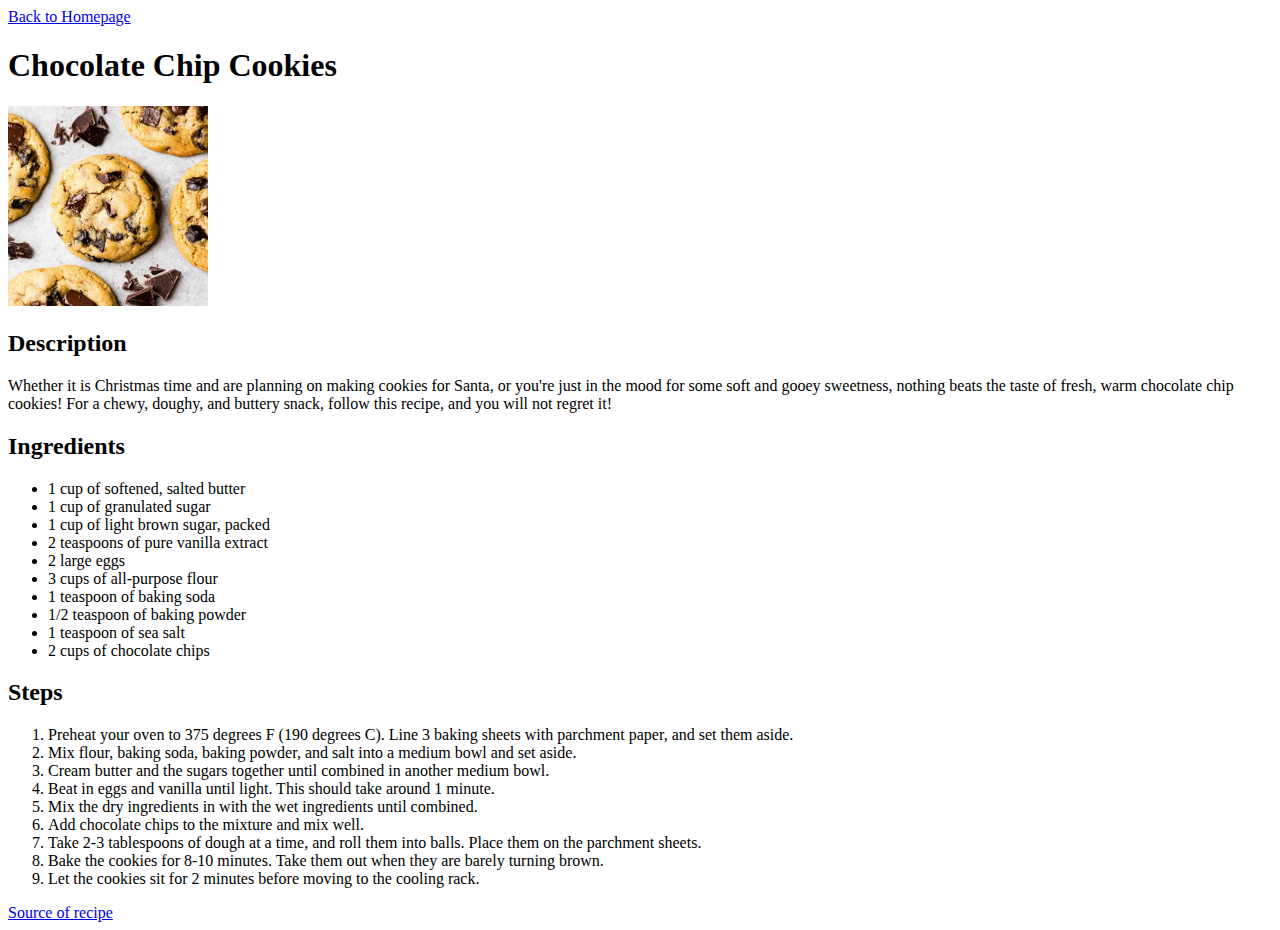
==== recipes/chocolate-chip-cookies.html @ b5809bcd "Create chocolate-chip-cookies.html page" ====
<!DOCTYPE html>
<html lang="en">
<head>
  <meta charset="UTF-8">
  <meta name="viewport" content="width=device-width, initial-scale=1.0">
  <title>Chocolate Chip Cookies</title>
</head>
<body>
  <a href="../index.html">Back to Homepage</a>
  <h1>Chocolate Chip Cookies</h1>
  <img src="../imgs/cookies.jpg" alt="An image of chocolate chip cookies" height="200">
  <h2>Description</h2>
  <p>Whether it is Christmas time and are planning on making cookies for Santa, or you're just in the mood for some soft and gooey sweetness,
    nothing beats the taste of fresh, warm chocolate chip cookies! For a chewy, doughy, and buttery snack, follow this recipe, and you will not
    regret it!
  </p>
  <h2>Ingredients</h2>
  <ul>
    <li>1 cup of softened, salted butter</li>
    <li>1 cup of granulated sugar</li>
    <li>1 cup of light brown sugar, packed</li>
    <li>2 teaspoons of pure vanilla extract</li>
    <li>2 large eggs</li>
    <li>3 cups of all-purpose flour</li>
    <li>1 teaspoon of baking soda</li>
    <li>1/2 teaspoon of baking powder</li>
    <li>1 teaspoon of sea salt</li>
    <li>2 cups of chocolate chips</li>
  </ul>
  <h2>Steps</h2>
  <ol>
    <li>Preheat your oven to 375 degrees F (190 degrees C). Line 3 baking sheets with parchment paper, and set them aside.</li>
    <li>Mix flour, baking soda, baking powder, and salt into a medium bowl and set aside.</li>
    <li>Cream butter and the sugars together until combined in another medium bowl.</li>
    <li>Beat in eggs and vanilla until light. This should take around 1 minute.</li>
    <li>Mix the dry ingredients in with the wet ingredients until combined.</li>
    <li>Add chocolate chips to the mixture and mix well.</li>
    <li>Take 2-3 tablespoons of dough at a time, and roll them into balls. Place them on the parchment sheets.</li>
    <li>Bake the cookies for 8-10 minutes. Take them out when they are barely turning brown.</li>
    <li>Let the cookies sit for 2 minutes before moving to the cooling rack.</li>
  </ol>
  <a href="https://joyfoodsunshine.com/the-most-amazing-chocolate-chip-cookies/" target="_blank" rel="noopener">Source of recipe</a>
</body>
</html>
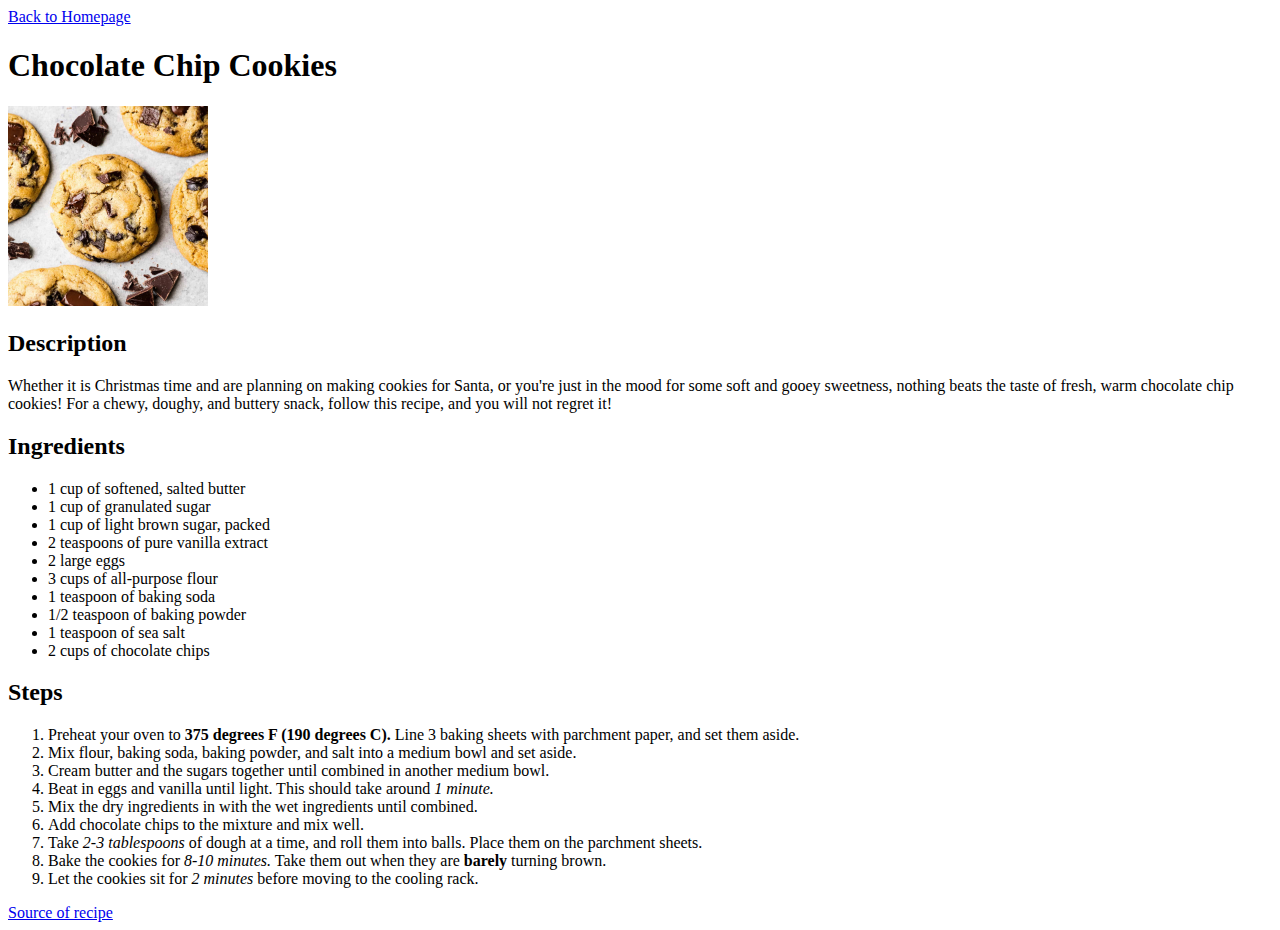
==== commit 448d8f02: "Add semantic text to file (eg. <strong>, <em>)" ====
--- a/recipes/chocolate-chip-cookies.html
+++ b/recipes/chocolate-chip-cookies.html
@@ -29,15 +29,15 @@
   </ul>
   <h2>Steps</h2>
   <ol>
-    <li>Preheat your oven to 375 degrees F (190 degrees C). Line 3 baking sheets with parchment paper, and set them aside.</li>
+    <li>Preheat your oven to <strong>375 degrees F (190 degrees C).</strong> Line 3 baking sheets with parchment paper, and set them aside.</li>
     <li>Mix flour, baking soda, baking powder, and salt into a medium bowl and set aside.</li>
     <li>Cream butter and the sugars together until combined in another medium bowl.</li>
-    <li>Beat in eggs and vanilla until light. This should take around 1 minute.</li>
+    <li>Beat in eggs and vanilla until light. This should take around <em>1 minute.</em></li>
     <li>Mix the dry ingredients in with the wet ingredients until combined.</li>
     <li>Add chocolate chips to the mixture and mix well.</li>
-    <li>Take 2-3 tablespoons of dough at a time, and roll them into balls. Place them on the parchment sheets.</li>
-    <li>Bake the cookies for 8-10 minutes. Take them out when they are barely turning brown.</li>
-    <li>Let the cookies sit for 2 minutes before moving to the cooling rack.</li>
+    <li>Take <em>2-3 tablespoons</em> of dough at a time, and roll them into balls. Place them on the parchment sheets.</li>
+    <li>Bake the cookies for <em>8-10 minutes.</em> Take them out when they are <strong>barely</strong> turning brown.</li>
+    <li>Let the cookies sit for <em>2 minutes</em> before moving to the cooling rack.</li>
   </ol>
   <a href="https://joyfoodsunshine.com/the-most-amazing-chocolate-chip-cookies/" target="_blank" rel="noopener">Source of recipe</a>
 </body>
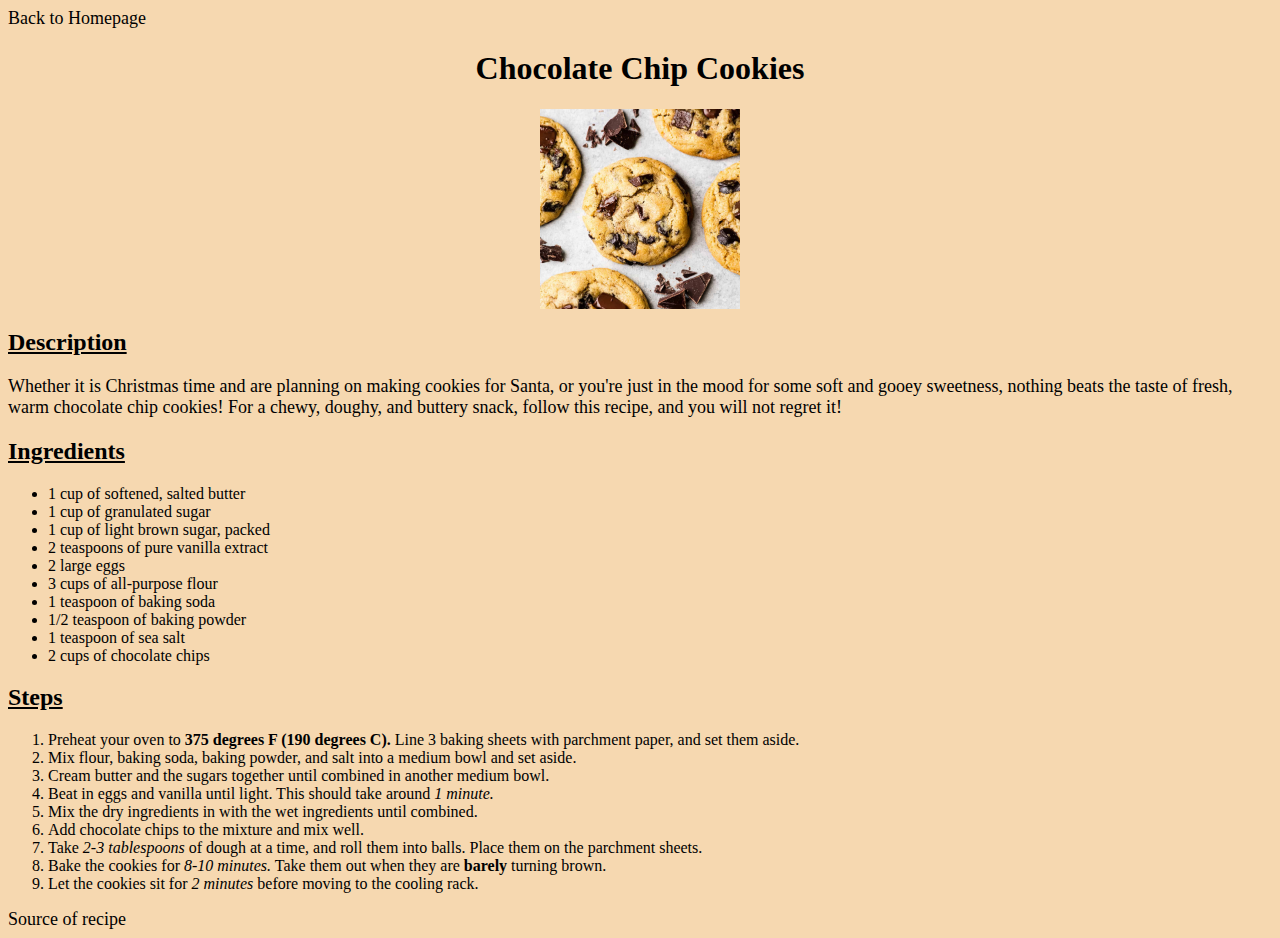
==== commit aa942f95: "Link style.css to pages" ====
--- a/recipes/chocolate-chip-cookies.html
+++ b/recipes/chocolate-chip-cookies.html
@@ -4,6 +4,7 @@
   <meta charset="UTF-8">
   <meta name="viewport" content="width=device-width, initial-scale=1.0">
   <title>Chocolate Chip Cookies</title>
+  <link rel="stylesheet" href="../style.css">
 </head>
 <body>
   <a href="../index.html">Back to Homepage</a>
--- a/style.css
+++ b/style.css
@@ -0,0 +1,40 @@
+body {
+  background-color: rgb(246, 216, 176);
+}
+
+h1, h2, a:hover {
+  font-family: "Apple Chancery", "Bradley Hand", cursive;
+}
+
+h1 {
+  text-align: center;
+}
+
+h2 {
+  text-decoration: underline;
+}
+
+
+a {
+  font-size: 18px;
+  color: black;
+  text-decoration: none;
+  font-family: cursive;
+}
+
+a:hover{
+  text-decoration: underline;
+}
+
+img {
+  margin-right: auto;
+  margin-left: auto;
+  display: block;
+}
+
+p {
+  font-size: 18px;
+}
+
+
+
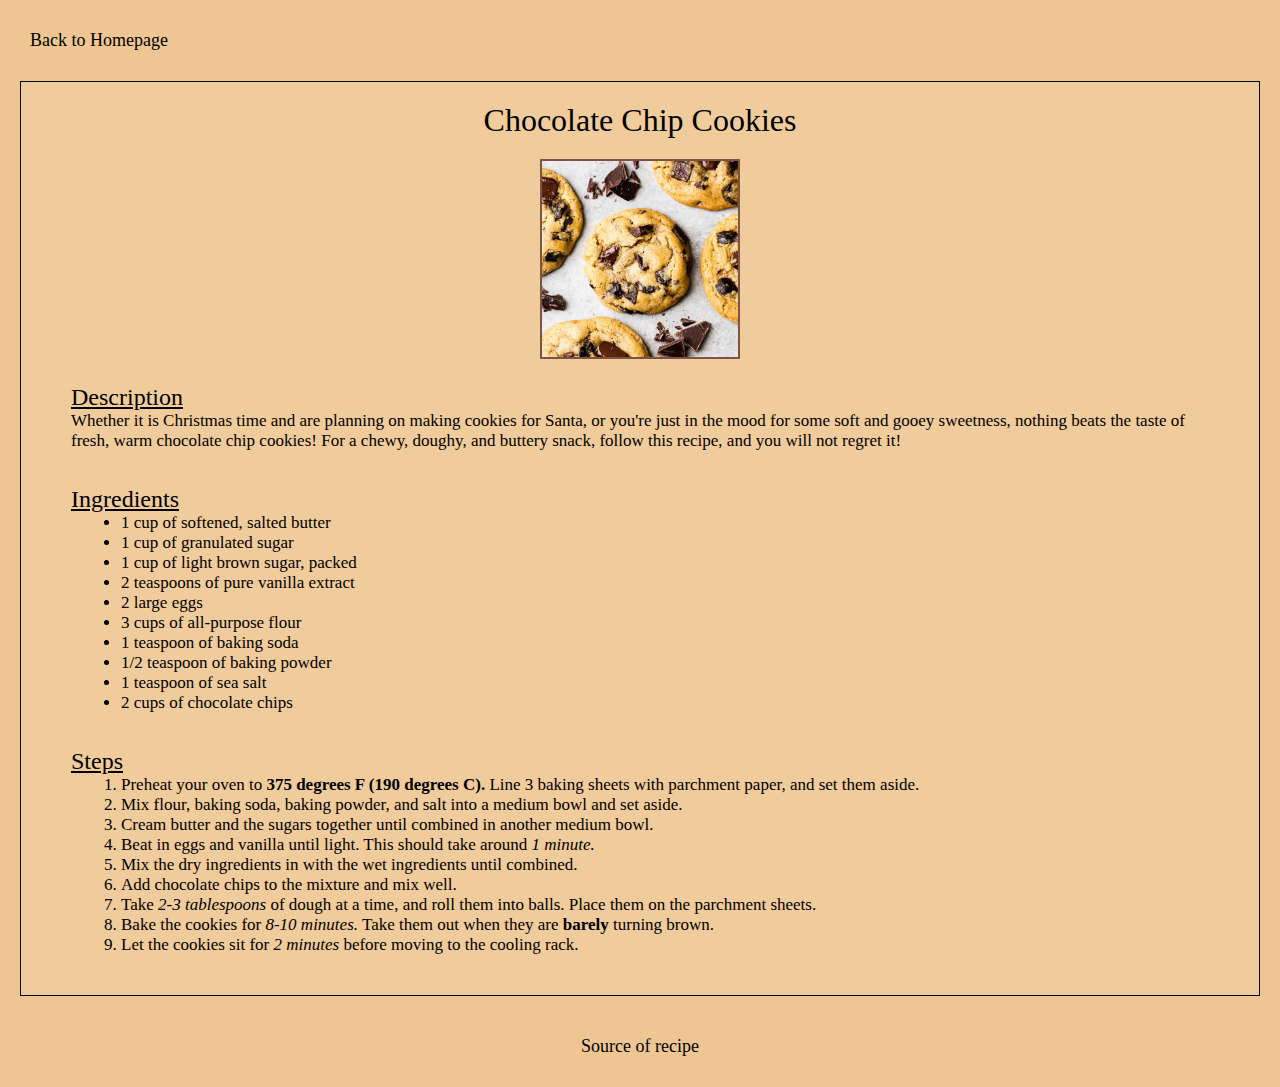
==== commit 43006acb: "Edit pages of food links" ====
--- a/recipes/chocolate-chip-cookies.html
+++ b/recipes/chocolate-chip-cookies.html
@@ -7,39 +7,47 @@
   <link rel="stylesheet" href="../style.css">
 </head>
 <body>
-  <a href="../index.html">Back to Homepage</a>
-  <h1>Chocolate Chip Cookies</h1>
-  <img src="../imgs/cookies.jpg" alt="An image of chocolate chip cookies" height="200">
-  <h2>Description</h2>
-  <p>Whether it is Christmas time and are planning on making cookies for Santa, or you're just in the mood for some soft and gooey sweetness,
-    nothing beats the taste of fresh, warm chocolate chip cookies! For a chewy, doughy, and buttery snack, follow this recipe, and you will not
-    regret it!
-  </p>
-  <h2>Ingredients</h2>
-  <ul>
-    <li>1 cup of softened, salted butter</li>
-    <li>1 cup of granulated sugar</li>
-    <li>1 cup of light brown sugar, packed</li>
-    <li>2 teaspoons of pure vanilla extract</li>
-    <li>2 large eggs</li>
-    <li>3 cups of all-purpose flour</li>
-    <li>1 teaspoon of baking soda</li>
-    <li>1/2 teaspoon of baking powder</li>
-    <li>1 teaspoon of sea salt</li>
-    <li>2 cups of chocolate chips</li>
-  </ul>
-  <h2>Steps</h2>
-  <ol>
-    <li>Preheat your oven to <strong>375 degrees F (190 degrees C).</strong> Line 3 baking sheets with parchment paper, and set them aside.</li>
-    <li>Mix flour, baking soda, baking powder, and salt into a medium bowl and set aside.</li>
-    <li>Cream butter and the sugars together until combined in another medium bowl.</li>
-    <li>Beat in eggs and vanilla until light. This should take around <em>1 minute.</em></li>
-    <li>Mix the dry ingredients in with the wet ingredients until combined.</li>
-    <li>Add chocolate chips to the mixture and mix well.</li>
-    <li>Take <em>2-3 tablespoons</em> of dough at a time, and roll them into balls. Place them on the parchment sheets.</li>
-    <li>Bake the cookies for <em>8-10 minutes.</em> Take them out when they are <strong>barely</strong> turning brown.</li>
-    <li>Let the cookies sit for <em>2 minutes</em> before moving to the cooling rack.</li>
-  </ol>
-  <a href="https://joyfoodsunshine.com/the-most-amazing-chocolate-chip-cookies/" target="_blank" rel="noopener">Source of recipe</a>
+  <a class="back-to-homepage" href="../index.html">Back to Homepage</a>
+  <div class="page">
+    <h1>Chocolate Chip Cookies</h1>
+    <img src="../imgs/cookies.jpg" alt="An image of chocolate chip cookies" height="200">
+    <div class="description">
+      <h2>Description</h2>
+      <p>Whether it is Christmas time and are planning on making cookies for Santa, or you're just in the mood for some soft and gooey sweetness,
+      nothing beats the taste of fresh, warm chocolate chip cookies! For a chewy, doughy, and buttery snack, follow this recipe, and you will not
+      regret it!
+      </p>
+    </div>
+    <div class="ingredients">
+      <h2>Ingredients</h2>
+      <ul>
+        <li>1 cup of softened, salted butter</li>
+        <li>1 cup of granulated sugar</li>
+        <li>1 cup of light brown sugar, packed</li>
+        <li>2 teaspoons of pure vanilla extract</li>
+        <li>2 large eggs</li>
+        <li>3 cups of all-purpose flour</li>
+        <li>1 teaspoon of baking soda</li>
+        <li>1/2 teaspoon of baking powder</li>
+        <li>1 teaspoon of sea salt</li>
+        <li>2 cups of chocolate chips</li>
+      </ul>
+    </div>
+    <div class="steps">
+      <h2>Steps</h2>
+      <ol>
+        <li>Preheat your oven to <strong>375 degrees F (190 degrees C).</strong> Line 3 baking sheets with parchment paper, and set them aside.</li>
+        <li>Mix flour, baking soda, baking powder, and salt into a medium bowl and set aside.</li>
+        <li>Cream butter and the sugars together until combined in another medium bowl.</li>
+        <li>Beat in eggs and vanilla until light. This should take around <em>1 minute.</em></li>
+        <li>Mix the dry ingredients in with the wet ingredients until combined.</li>
+        <li>Add chocolate chips to the mixture and mix well.</li>
+        <li>Take <em>2-3 tablespoons</em> of dough at a time, and roll them into balls. Place them on the parchment sheets.</li>
+        <li>Bake the cookies for <em>8-10 minutes.</em> Take them out when they are <strong>barely</strong> turning brown.</li>
+        <li>Let the cookies sit for <em>2 minutes</em> before moving to the cooling rack.</li>
+      </ol>
+    </div>  
+  </div>
+  <a class="center" href="https://joyfoodsunshine.com/the-most-amazing-chocolate-chip-cookies/" target="_blank" rel="noopener">Source of recipe</a>
 </body>
 </html>--- a/style.css
+++ b/style.css
@@ -1,9 +1,16 @@
+* {
+  padding: 0;
+  margin: 0;
+  box-sizing: border-box;
+}
+
 body {
-  background-color: rgb(246, 216, 176);
+  background-color: rgb(238, 198, 147);
 }
 
 h1, h2, a:hover {
   font-family: "Apple Chancery", "Bradley Hand", cursive;
+  font-weight: 100;
 }
 
 h1 {
@@ -14,15 +21,15 @@
   text-decoration: underline;
 }
 
-
 a {
   font-size: 18px;
   color: black;
   text-decoration: none;
   font-family: cursive;
+  font-weight: 100;
 }
 
-a:hover{
+a:hover {
   text-decoration: underline;
 }
 
@@ -30,11 +37,61 @@
   margin-right: auto;
   margin-left: auto;
   display: block;
+  margin-top: 20px;
+  border: 2px rgb(126, 83, 70) solid;
 }
 
-p {
-  font-size: 18px;
+p, li {
+  font-size: 17px;
 }
 
+.recipe-links {
+  text-align: center;
+}
 
+.link-row, .page {
+  margin: 20px;
+}
 
+.recipe-links li {
+  display: inline;
+  padding: 10px;
+  margin: 10px;
+}
+
+.description, .ingredients, .steps{
+  padding: 10px 20px;
+  margin: 15px 10px 10px;
+
+}
+
+ul, ol {
+  margin-left: 50px;
+}
+
+ul ol {
+  margin-left: 40px;
+}
+
+.center {
+  padding: 20px;
+  display: block;
+  margin: 0 10px 10px;
+  text-align: center;
+}
+
+.back-to-homepage {
+  margin: 20px 20px 0px;
+  display: inline-block;
+  padding: 10px;
+}
+
+.title {
+  margin: 30px;
+}
+
+.page {
+  border: 1px black solid;
+  padding: 20px;
+  background-color: rgb(240, 203, 155);
+}